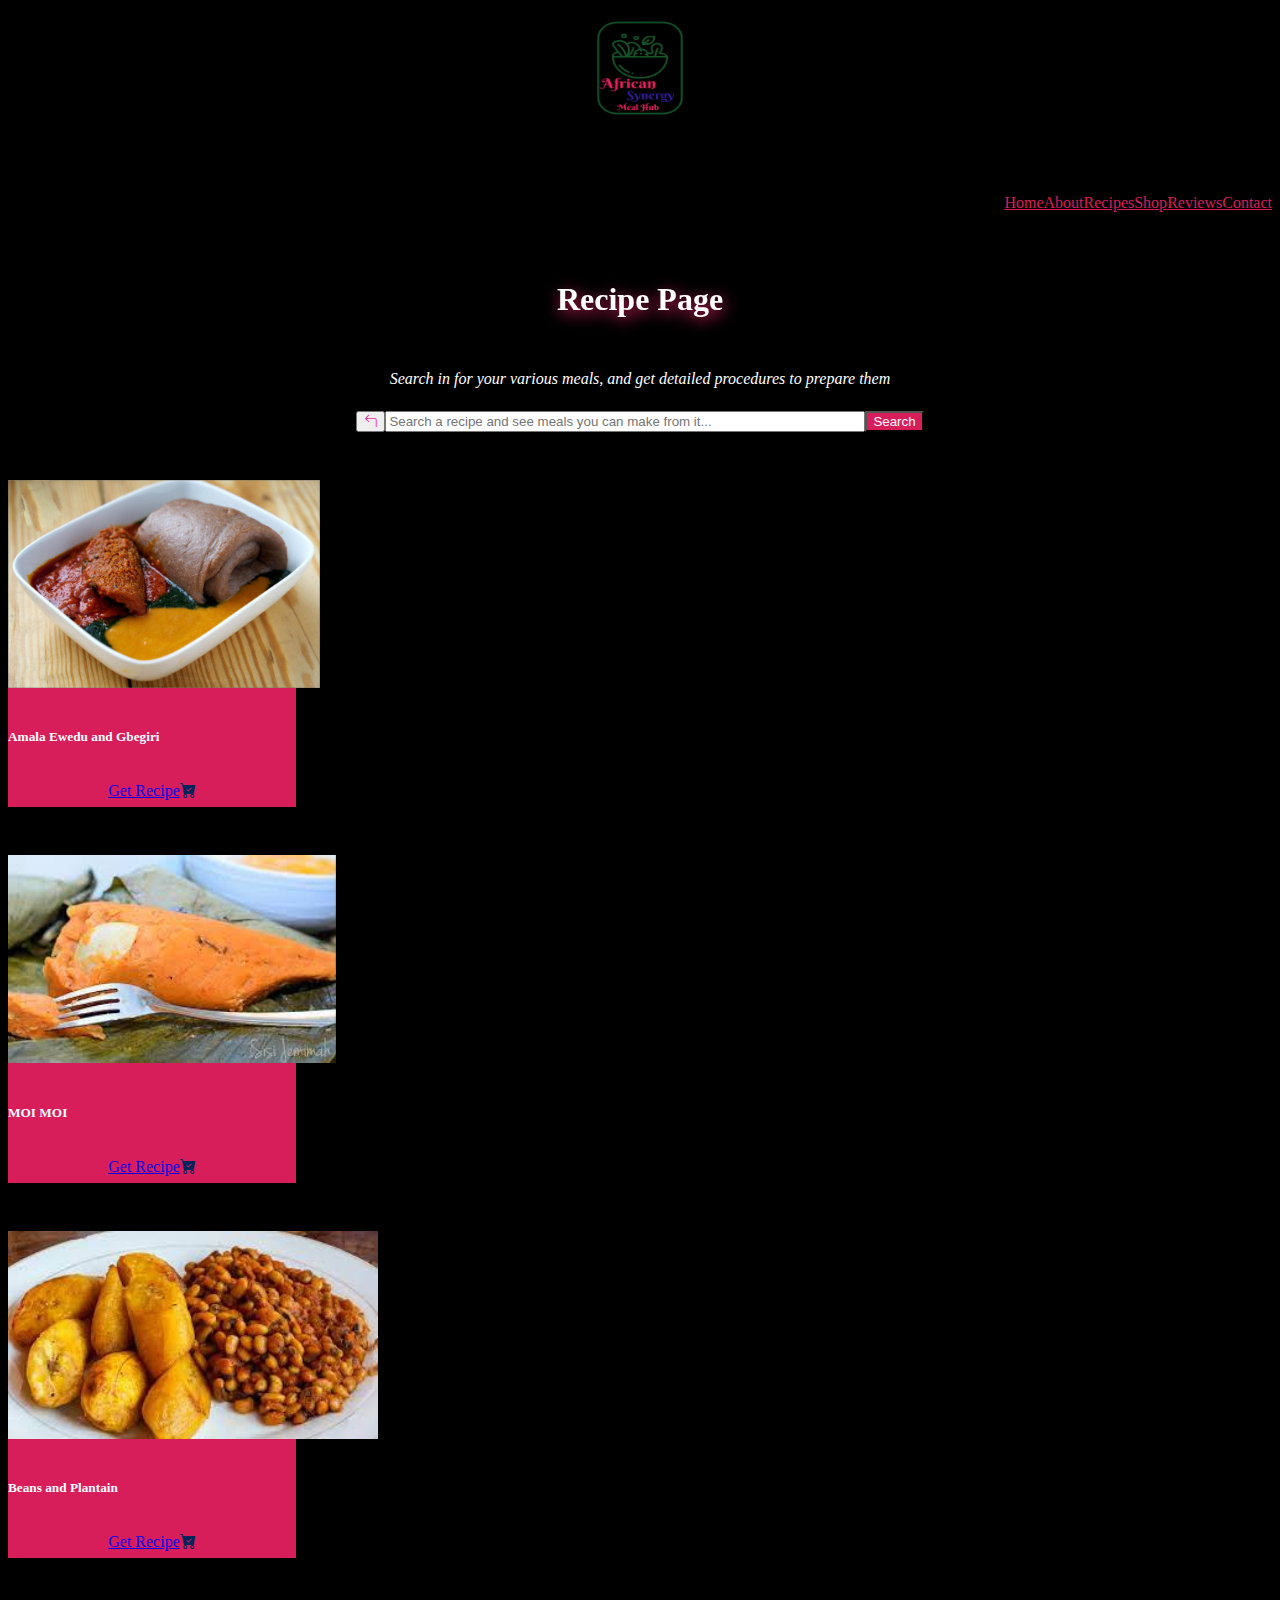
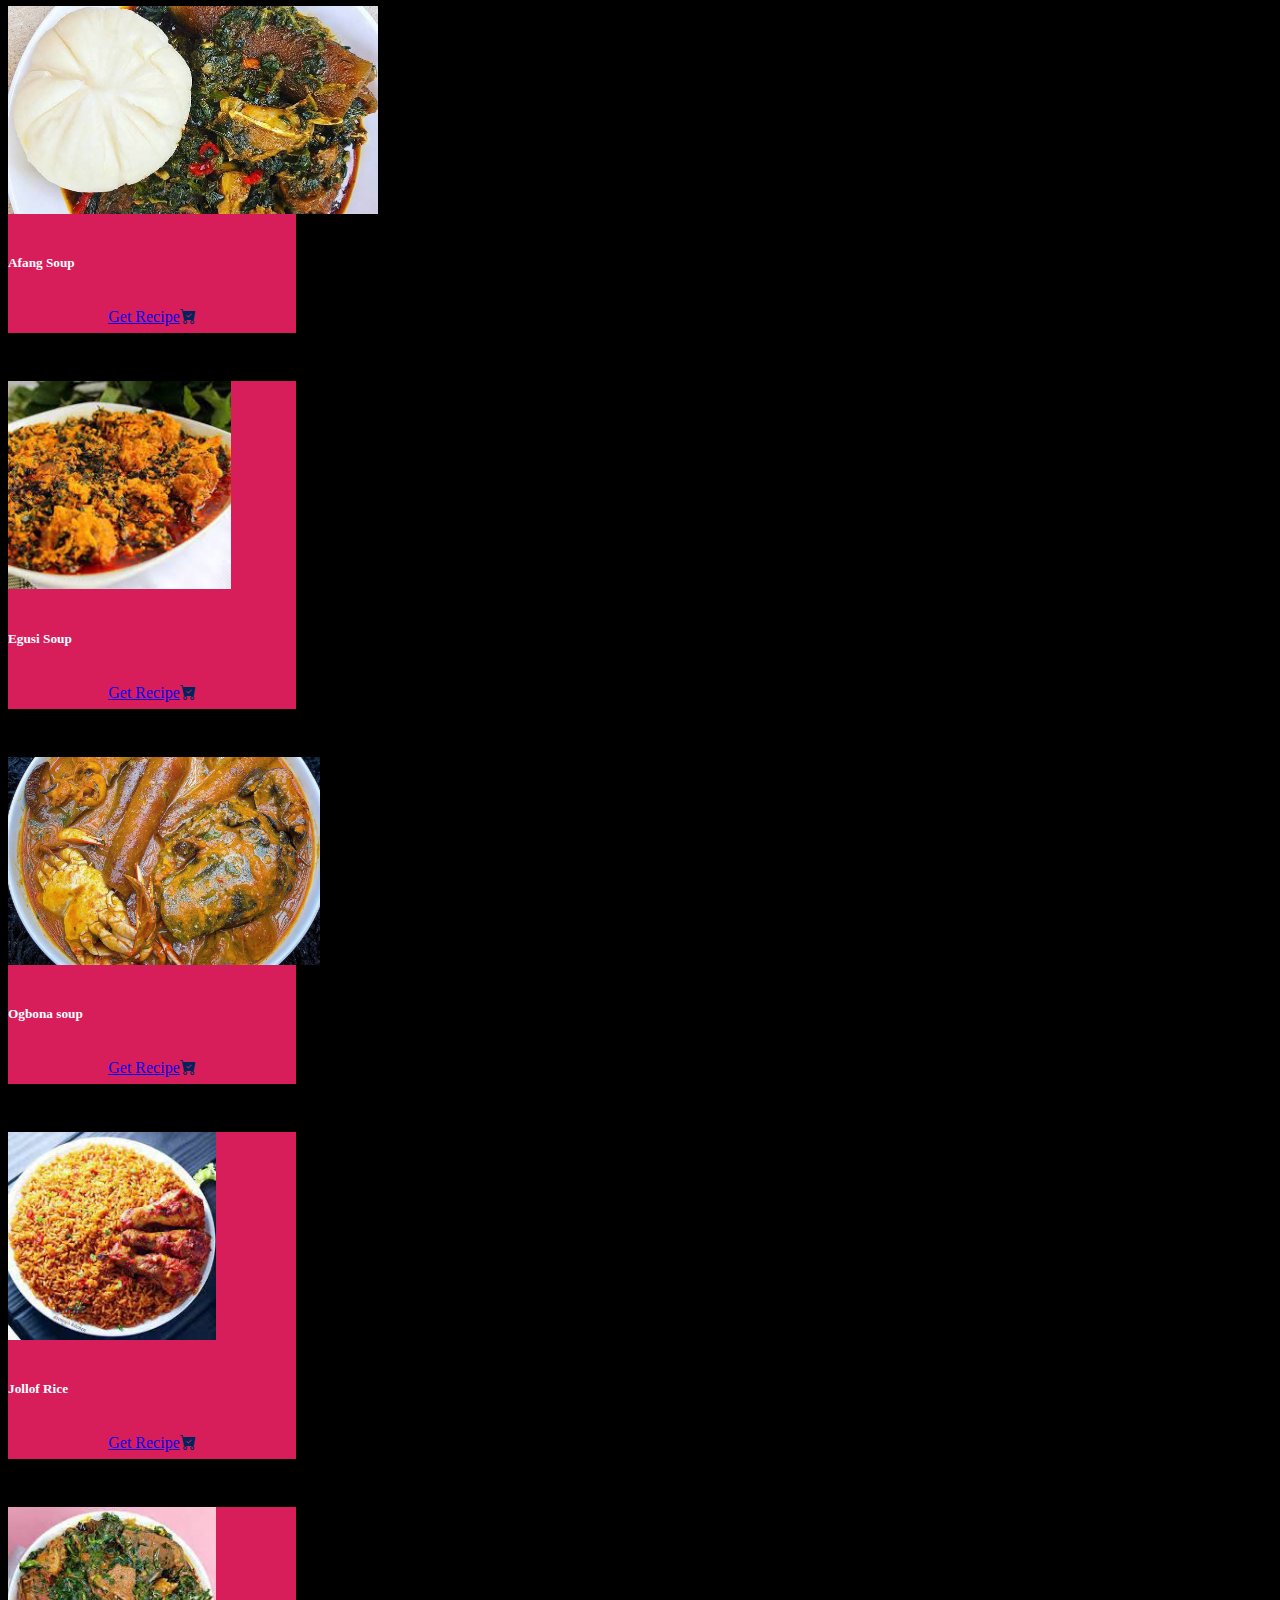
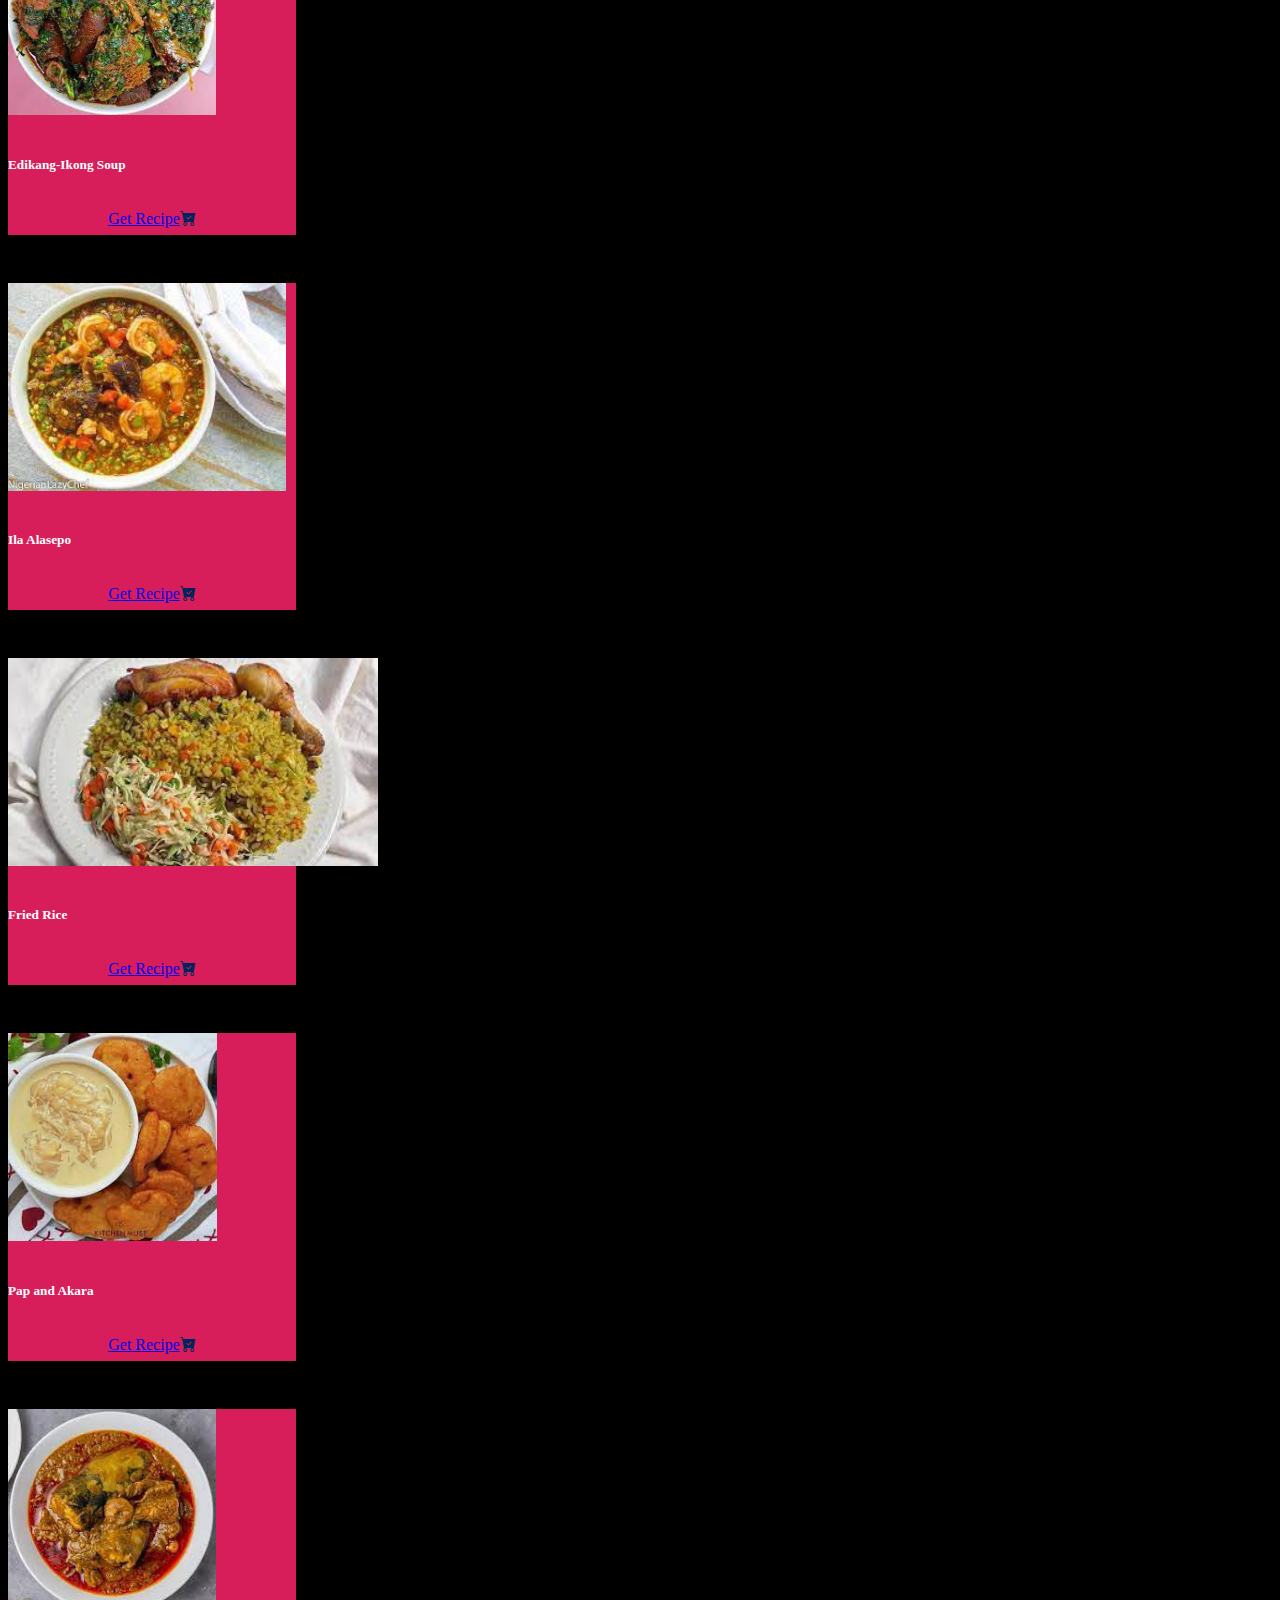
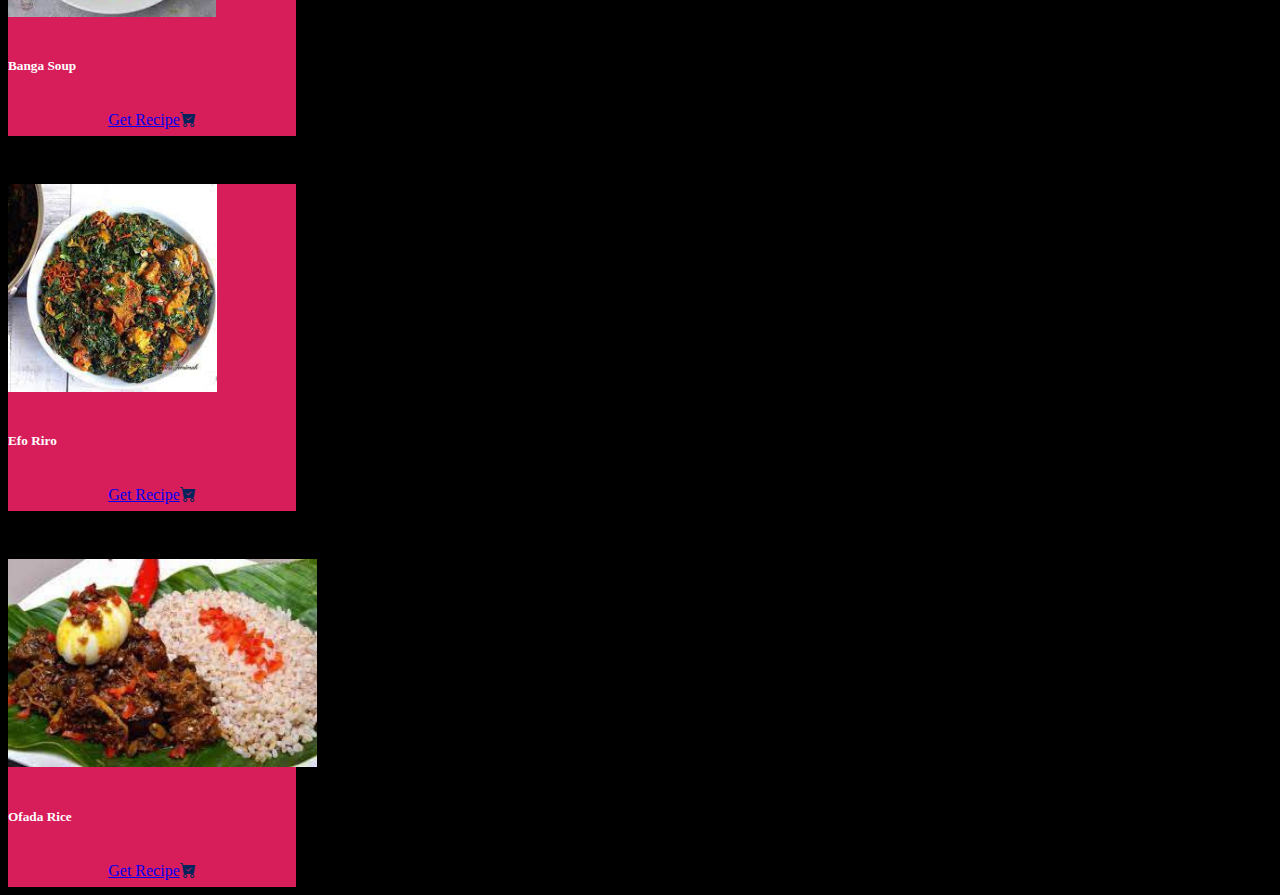
==== recipe.html @ 9c5f9ed6 "first commit" ====
<!DOCTYPE html>
<html lang="en">
<head>
    <meta charset="UTF-8">
    <meta http-equiv="X-UA-Compatible" content="IE=edge">
    <meta name="viewport" content="width=device-width, initial-scale=1.0">
    <title>Document</title>
    <link rel="stylesheet" href="https://cdn.jsdelivr.net/npm/bootstrap-icons@1.8.3/font/bootstrap-icons.css">
    <link href="https://cdn.jsdelivr.net/npm/bootstrap@5.0.2/dist/css/bootstrap.min.css" rel="stylesheet" integrity="sha384-EVSTQN3/azprG1Anm3QDgpJLIm9Nao0Yz1ztcQTwFspd3yD65VohhpuuCOmLASjC" crossorigin="anonymous">
    <link rel="stylesheet" href="./recipe.css">
    <script src="https://cdn.jsdelivr.net/npm/bootstrap@5.0.2/dist/js/bootstrap.bundle.min.js" integrity="sha384-MrcW6ZMFYlzcLA8Nl+NtUVF0sA7MsXsP1UyJoMp4YLEuNSfAP+JcXn/tWtIaxVXM" crossorigin="anonymous"></script>
<script defer src="./recipe.js"></script>
</head>
<body>
   <div class="container">
    <nav class="navbar navbar-expand-lg">
      <div class="container-fluid">
       
        <div class="navs" id="navbarNav">
            <a href="index.html">
                <img src="my logo.jpg" width="150" height="120" alt="Logo">
            </a>
        </div>
          
          <ul class="lists">
            
            
            <li class="nav-item items">
              <a class="nav-link " aria-current="page" href="index.html">Home</a>
            </li>
            <li class="nav-item ">
              <a class="nav-link" href="#about">About</a>
            </li>
            <li class="nav-item">
              <a class="nav-link" href="recipe.html">Recipes</a>
            </li>
            <li class="nav-item">
              <a class="nav-link" href="shop.html">Shop</a>
            </li>
            <li class="nav-item">
              <a class="nav-link" href="review.html">Reviews</a>
            </li>
            <li class="nav-item">
              <a class="nav-link" href="contact.html">Contact</a>
            </li>
            
          </ul>
        </div>
      </div>
    </nav>
    <h1>Recipe Page</h1>
    <p>Search in for your various meals, and get detailed procedures to prepare them</p>
    <form class="d-flex justify-content-center">
      <button class="btn" type="submit" id="btn1" style="color: rgb(238, 41, 156);"><i class="bi bi-arrow-90deg-left"></i></button>
        <input class="form-control me-2" id="textfield" type="search" placeholder="Search a recipe and see meals you can make from it..." aria-label="Search">
        <button class="btn" type="submit" id="btn">Search</button>
      </form>

      
      <div class="container container2">
        <div class="row row-cols-3" id="meal-list"></div>
      </div>
        <div class="container container2">
            <div class="row row-cols-3" id="meal-list1">
              <div class="col"><div class="card" style="width: 18rem;">
                <img src="assets/images/gbegiri.jpeg" class="card-img-top" alt="...">
                <div class="card-body">
                  <h5 class="card-title">Amala Ewedu and Gbegiri</h5>
                
                  <div class="d-flex justify-content-between">
                  <div class="p-2"> <a href="https://www.myactivekitchen.com/gbegiri-abula/" class="btn btn-primary ">Get Recipe</a></div>
                  <div class="p-2"><a href="shopping.html"><i class="bi bi-cart-check-fill" ></i></a></div>
                  </div>
                </div></div></div>
              <div class="col"><div class="card" style="width: 18rem;">
                <img src="assets/images/dish/moimoi.jpg" class="card-img-top" alt="...">
                <div class="card-body">
                  <h5 class="card-title">MOI MOI</h5>
                 
                  <div class="d-flex justify-content-between">
                  <div class="p-2"> <a href="https://www.myactivekitchen.com/moi-moi-moin-moin/" class="btn btn-primary ">Get Recipe</a></div>
                  <div class="p-2"><a href="shopping.html"><i class="bi bi-cart-check-fill" ></i></a></div>
                  </div>
                </div></div></div>
              <div class="col"><div class="card" style="width: 18rem;">
                <img src="assets/images/beans and plantain.jpg" class="card-img-top" alt="...">
                <div class="card-body">
                  <h5 class="card-title">Beans and Plantain</h5>
                  <div class="d-flex justify-content-between">
                  <div class="p-2"> <a href="https://cookpad.com/ng/recipes/6943190-beans-and-fried-plantain" class="btn btn-primary ">Get Recipe</a></div>
                  <div class="p-2"><a href="shopping.html"><i class="bi bi-cart-check-fill" ></i></a></div>
                  </div>
                </div></div></div>
              <div class="col"><div class="card" style="width: 18rem;">
                <img src="assets/images/dish/afang soup.jpg" class="card-img-top" alt="...">
                <div class="card-body">
                  <h5 class="card-title">Afang Soup</h5>
                 
                  <div class="d-flex justify-content-between">
                  <div class="p-2"> <a href="https://www.wikihow.com/Make-Nigerian-Afang-Soup" class="btn btn-primary ">Get Recipe</a></div>
                  <div class="p-2"><a href="shopping.html"><i class="bi bi-cart-check-fill" ></i></a></div>
                  </div>
                </div>
            </div>
            </div>
            <div class="col"><div class="card" style="width: 18rem;">
              <img src="assets/images/egusisoup.jpg" class="card-img-top" alt="...">
              <div class="card-body">
                <h5 class="card-title">Egusi Soup</h5>
               
                <div class="d-flex justify-content-between">
                  <div class="p-2"> <a href="https://www.myactivekitchen.com/egusi-soup-recipe/" class="btn btn-primary ">Get Recipe</a></div>
                  <div class="p-2"><a href="shopping.html"><i class="bi bi-cart-check-fill" ></i></a></div>
                  </div>
              </div>
          </div>
          </div>
          <div class="col"><div class="card" style="width: 18rem;">
            <img src="assets/images/ogbono soup png.png" class="card-img-top" alt="...">
            <div class="card-body">
              <h5 class="card-title">Ogbona soup</h5>
             
              <div class="d-flex justify-content-between">
                  <div class="p-2"> <a href="https://cheflolaskitchen.com/ogbono-soup/" class="btn btn-primary ">Get Recipe</a></div>
                  <div class="p-2"><a href="shopping.html"><i class="bi bi-cart-check-fill" ></i></a></div>
                  </div>
            </div>
        </div>
        </div>
        <div class="col"><div class="card" style="width: 18rem;">
          <img src="assets/images/jellofrice.jpg" class="card-img-top" alt="...">
          <div class="card-body">
            <h5 class="card-title">Jollof Rice</h5>
           
            <div class="d-flex justify-content-between">
                  <div class="p-2"> <a href="https://cheflolaskitchen.com/jollof-rice/" class="btn btn-primary ">Get Recipe</a></div>
                  <div class="p-2"><a href="shopping.html"><i class="bi bi-cart-check-fill" ></i></a></div>
                  </div>
          </div>
      </div>
      </div>
      <div class="col"><div class="card" style="width: 18rem;">
        <img src="assets/images/eda.jpg" class="card-img-top" alt="...">
        <div class="card-body">
          <h5 class="card-title">Edikang-Ikong Soup</h5>
         
          <div class="d-flex justify-content-between">
                  <div class="p-2"> <a href="https://afrifoodnetwork.com/recipes/soup-recipes/edikang-ikong/" class="btn btn-primary ">Get Recipe</a></div>
                  <div class="p-2"><a href="shopping.html"><i class="bi bi-cart-check-fill" ></i></a></div>
                  </div>
        </div>
    </div>
    </div>
    <div class="col"><div class="card" style="width: 18rem;">
      <img src="assets/images/ila.jpg" class="card-img-top" alt="...">
      <div class="card-body">
        <h5 class="card-title">Ila Alasepo</h5>
       
        <div class="d-flex justify-content-between">
                  <div class="p-2"> <a href="https://nigerianfoodies.com/ila-alasepo-okro-soup/" class="btn btn-primary ">Get Recipe</a></div>
                  <div class="p-2"><a href="shopping.html"><i class="bi bi-cart-check-fill" ></i></a></div>
                  </div>
      </div>
  </div>
  </div>
  <div class="col"><div class="card" style="width: 18rem;">
    <img src="assets/images/friedrice.jpg" class="card-img-top" alt="...">
    <div class="card-body">
      <h5 class="card-title">Fried Rice</h5>
     
      <div class="d-flex justify-content-between">
                  <div class="p-2"> <a href="https://cheflolaskitchen.com/nigerian-fried-rice-recipe/" class="btn btn-primary ">Get Recipe</a></div>
                  <div class="p-2"><a href="shopping.html"><i class="bi bi-cart-check-fill" ></i></a></div>
                  </div>
    </div>
</div>
</div>
<div class="col"><div class="card" style="width: 18rem;">
  <img src="assets/images/pap.jpg" class="card-img-top" alt="...">
  <div class="card-body">
    <h5 class="card-title">Pap and Akara</h5>
   
    <div class="d-flex justify-content-between">
                  <div class="p-2"> <a href="https://cheflolaskitchen.com/akara-acaraje/" class="btn btn-primary ">Get Recipe</a></div>
                  <div class="p-2"><a href="shopping.html"><i class="bi bi-cart-check-fill" ></i></a></div>
                  </div>
  </div>
</div>
</div>
<div class="col"><div class="card" style="width: 18rem;">
  <img src="assets/images/banga.jpg" class="card-img-top" alt="...">
  <div class="card-body">
    <h5 class="card-title">Banga Soup</h5>
   
    <div class="d-flex justify-content-between">
                  <div class="p-2"> <a href="https://cheflolaskitchen.com/banga-soup/" class="btn btn-primary ">Get Recipe</a></div>
                  <div class="p-2"><a href="shopping.html"><i class="bi bi-cart-check-fill" ></i></a></div>
                  </div>
  </div>
</div>
</div>

<div class="col"><div class="card" style="width: 18rem;">
  <img src="assets/images/efp.jpg" class="card-img-top" alt="...">
  <div class="card-body">
    <h5 class="card-title">Efo Riro</h5>
   
    <div class="d-flex justify-content-between">
                  <div class="p-2"> <a href="https://allnigerianfoods.com/efo-riro-soup" class="btn btn-primary ">Get Recipe</a></div>
                  <div class="p-2"><a href="shopping.html"><i class="bi bi-cart-check-fill" ></i></a></div>
                  </div>
  </div>
</div>
</div>
<div class="col"><div class="card" style="width: 18rem;">
  <img src="assets/images/ofada.jpg" class="card-img-top" alt="...">
  <div class="card-body">
    <h5 class="card-title">Ofada Rice</h5>
   
    <div class="d-flex justify-content-between">
                  <div class="p-2"> <a href="https://www.myactivekitchen.com/ofada-stew-recipe/" class="btn btn-primary ">Get Recipe</a></div>
                  <div class="p-2"><a href="shopping.html"><i class="bi bi-cart-check-fill" ></i></a></div>
                  </div>
  </div>
</div>
</div>
          </div>
      </div>
      <div id="container3" ></div>
   </div>

      

</body>
</html>
---- recipe.css ----
@import url("https://cdn.jsdelivr.net/npm/bootstrap-icons@1.8.3/font/bootstrap-icons.css");
body{
    background-color: black;
    line-height: 2rem;
    color: white;
}
li > a.nav-link{
    color: rgb(216, 29, 91);  
}
li > a.nav-link:hover{
    color: pink;
}
h2{
    color: rgb(216, 29, 91);
    padding-top: 2rem;   
}

.lists{
    padding-top: 2rem;
    display: flex;
    justify-content: end;
}
.navs{
    display: flex;
    justify-content: space-around;
}
li{
    list-style-type: none;
}
h1{
    margin-top: 4rem;
    color: white;
    text-align: center;
    filter: drop-shadow(2px 4px 8px rgb(216, 29, 91));
}
p{
    text-align: center;
    font-style: italic;
    font-size: 1rem;
    margin-top: 3rem;
}
#btn{
    background-color: rgb(216, 29, 91);
    color: white;
}
#btn:hover{
    background-color: pink;
}
.d-flex{
    display: flex;
    justify-content: center;
    align-items: center;
    margin-left: auto;
    margin-right: auto;
}
.form-control{
    width:30rem;
}
.unavailable{
    color: white;
    font-size: 1.5rem;
    text-align: center;
}
.col{
    padding-top: 3rem;
    color: white;
}
.card{
    background-color: rgb(216, 29, 91);

}
.bi-cart-check-fill{
    color: rgb(0, 37, 92);
   
}
.new{
    position: relative;
    bottom: 84rem;
    left: 6rem;
    padding: 2rem;
    width: 60rem;
    background-color: rgb(216, 29, 91);
}
.card-img-top{
    height: 13rem;
}
@media only screen and (max-width: 1000px) {
    li > a.nav-link{
        color: rgb(216, 29, 91);  
    }
    li > a.nav-link:hover{
        color: pink;
    }
    h2{
        color: rgb(216, 29, 91);   
        margin-left: -3.6rem;
    }
    
    .row{
        display: grid;
        grid-template-columns: repeat(2, 1fr);
    }
    .new{
        position: relative;
        bottom: 120rem;
        left: 6rem;
        padding: 2rem;
        width: 60rem;
        background-color: rgb(216, 29, 91);
    }
}

@media only screen and (max-width: 600px) {
    li > a.nav-link{
        color: rgb(216, 29, 91);  
    }
    li > a.nav-link:hover{
        color: pink;
    }
    h2{
        color: rgb(216, 29, 91);  
        margin-left: -1rem; 
    }
    
    .row{
        display: grid;
        grid-template-columns: 1fr;
    }
    .navs{
        display: block;
    }
    .lists{
        margin-left: -1rem;
        padding-left:0 ;
    }
 .new{
        position: relative;
        bottom: 200rem;
        left: 0;
        padding: 2rem;
        width: 60rem;
        background-color: rgb(216, 29, 91);
    }
}
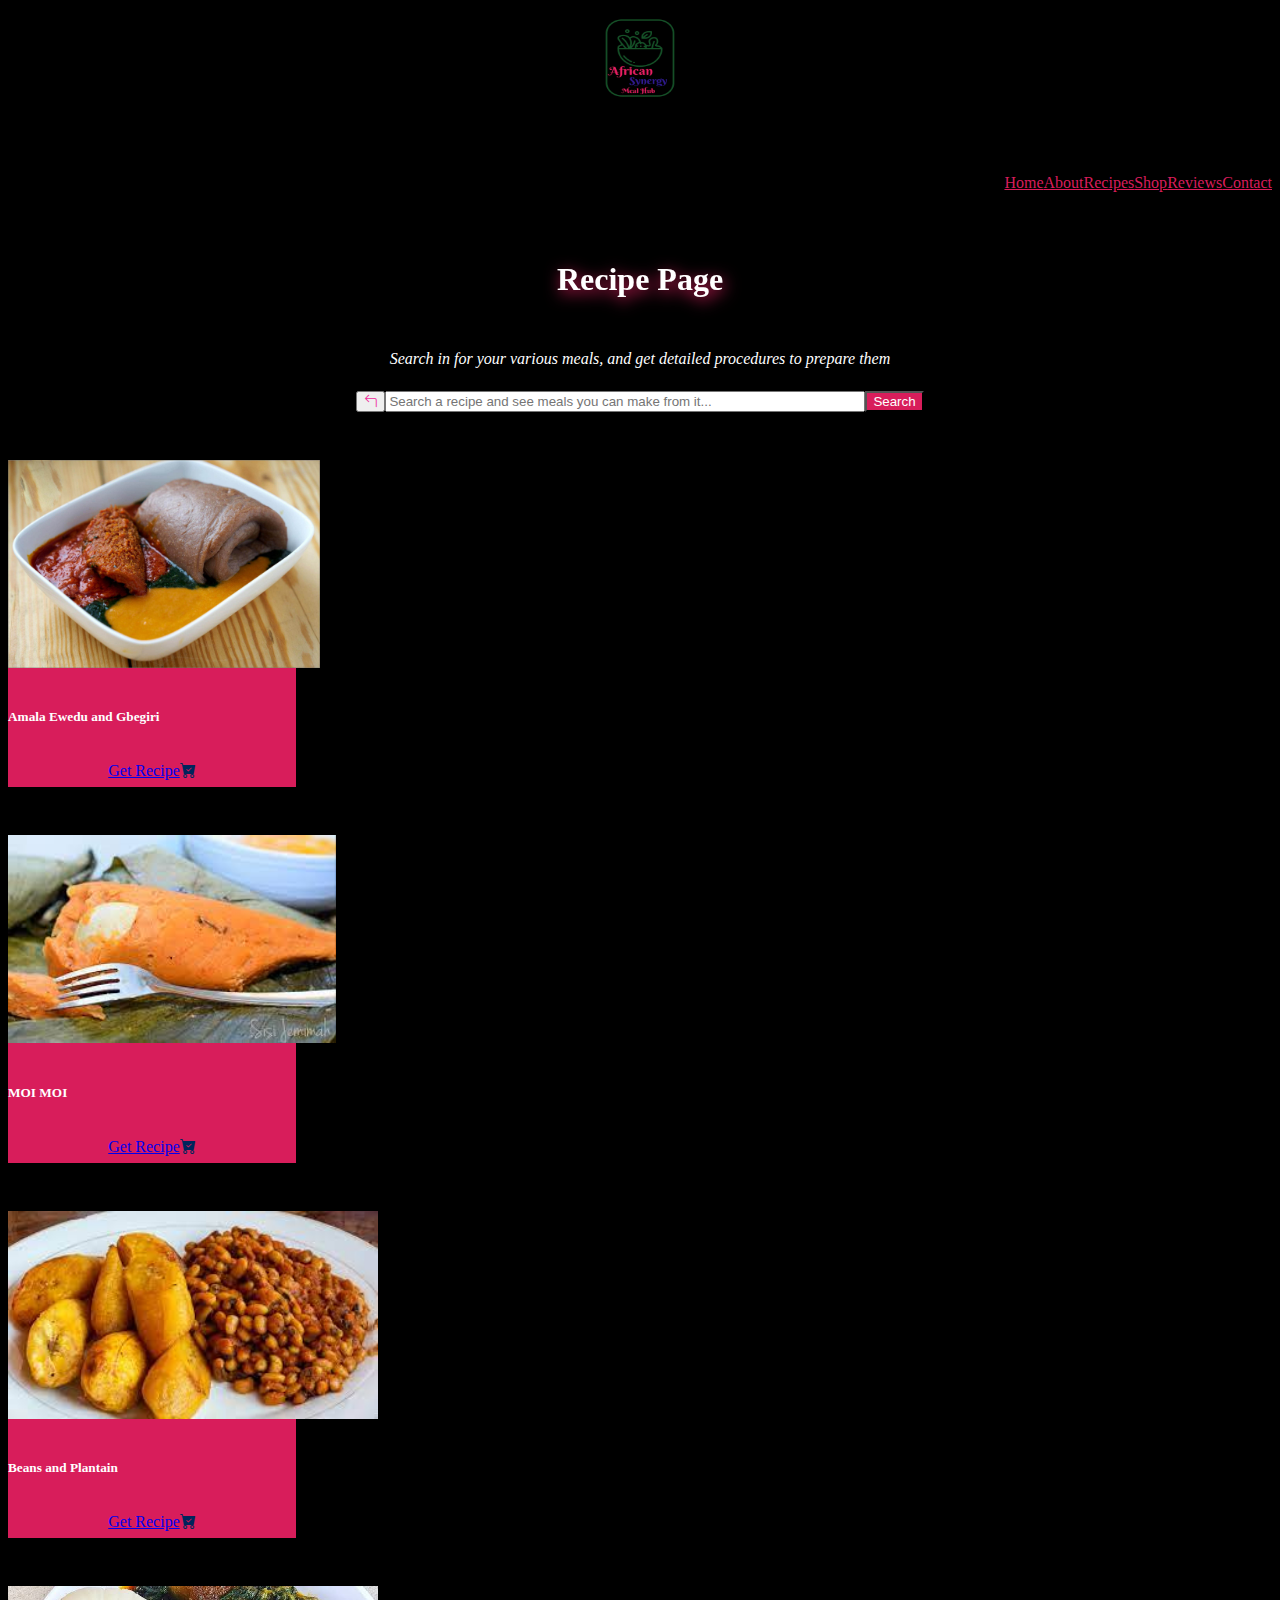
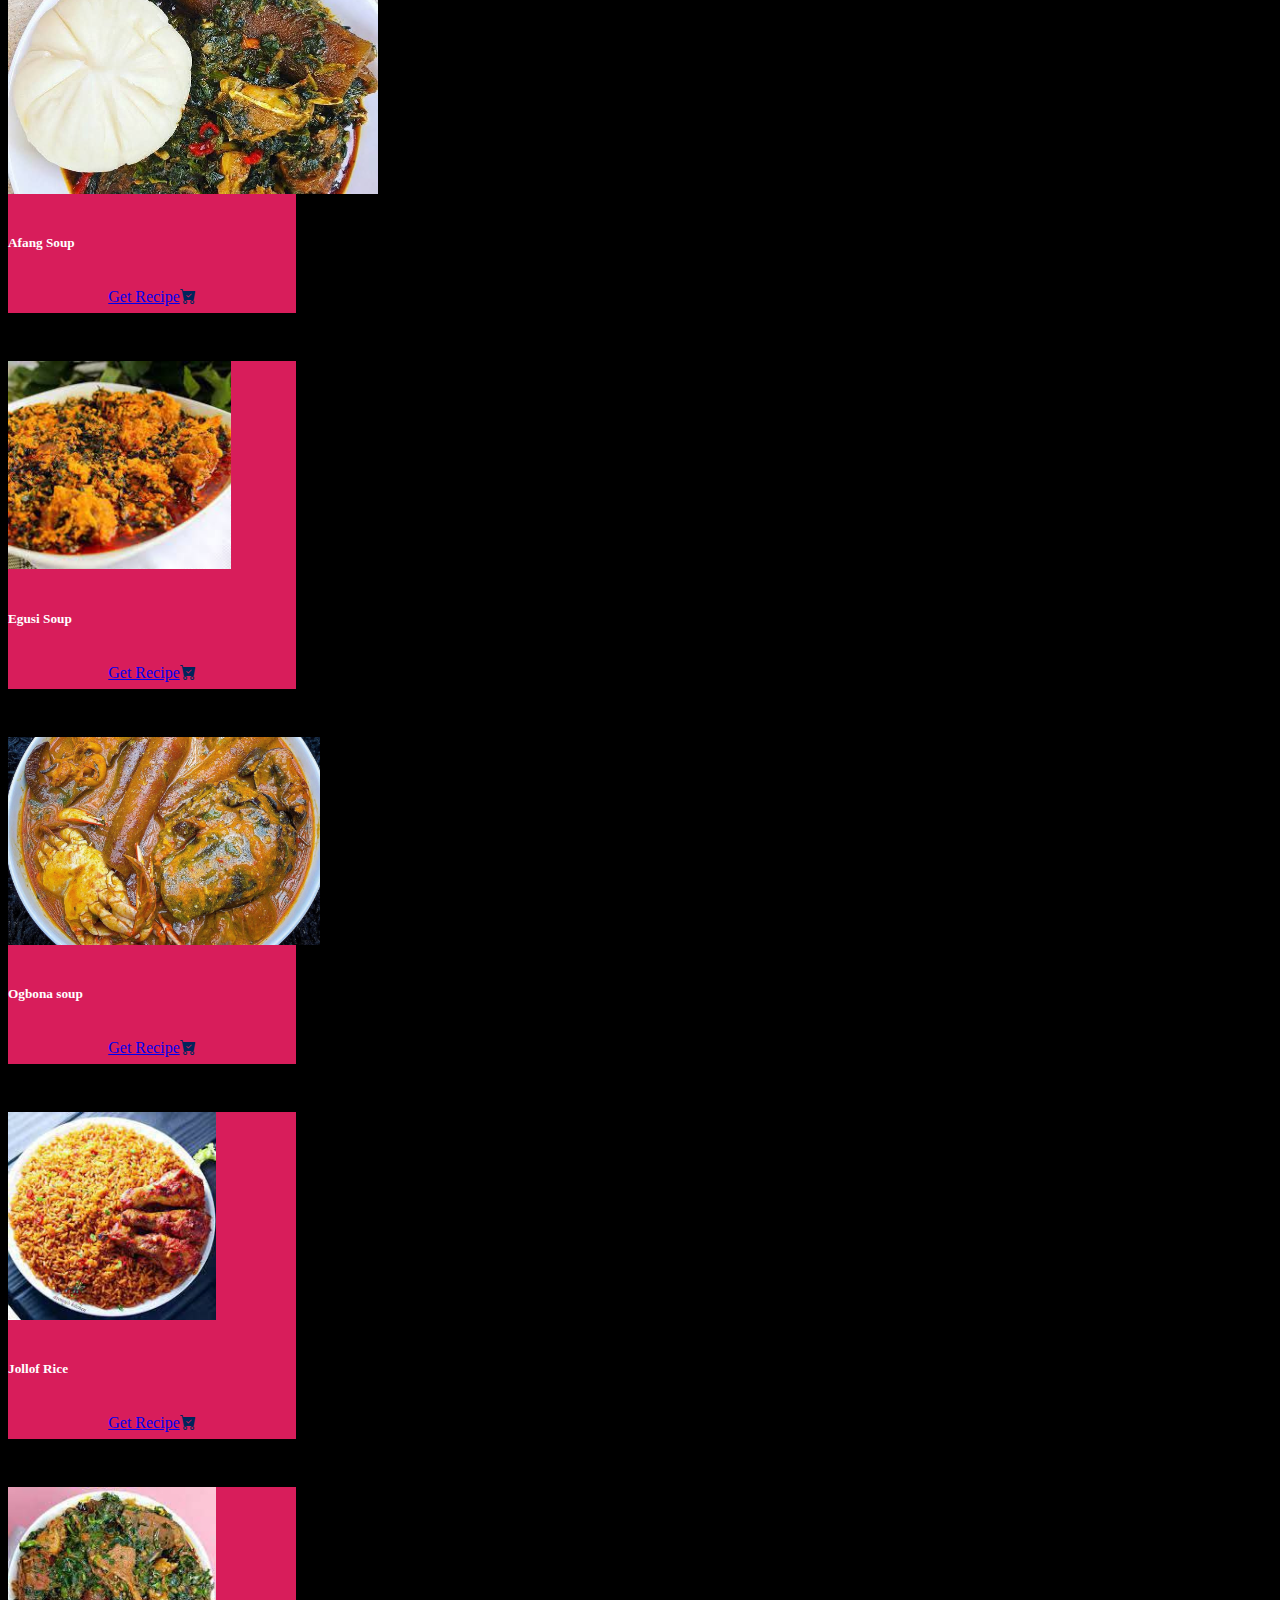
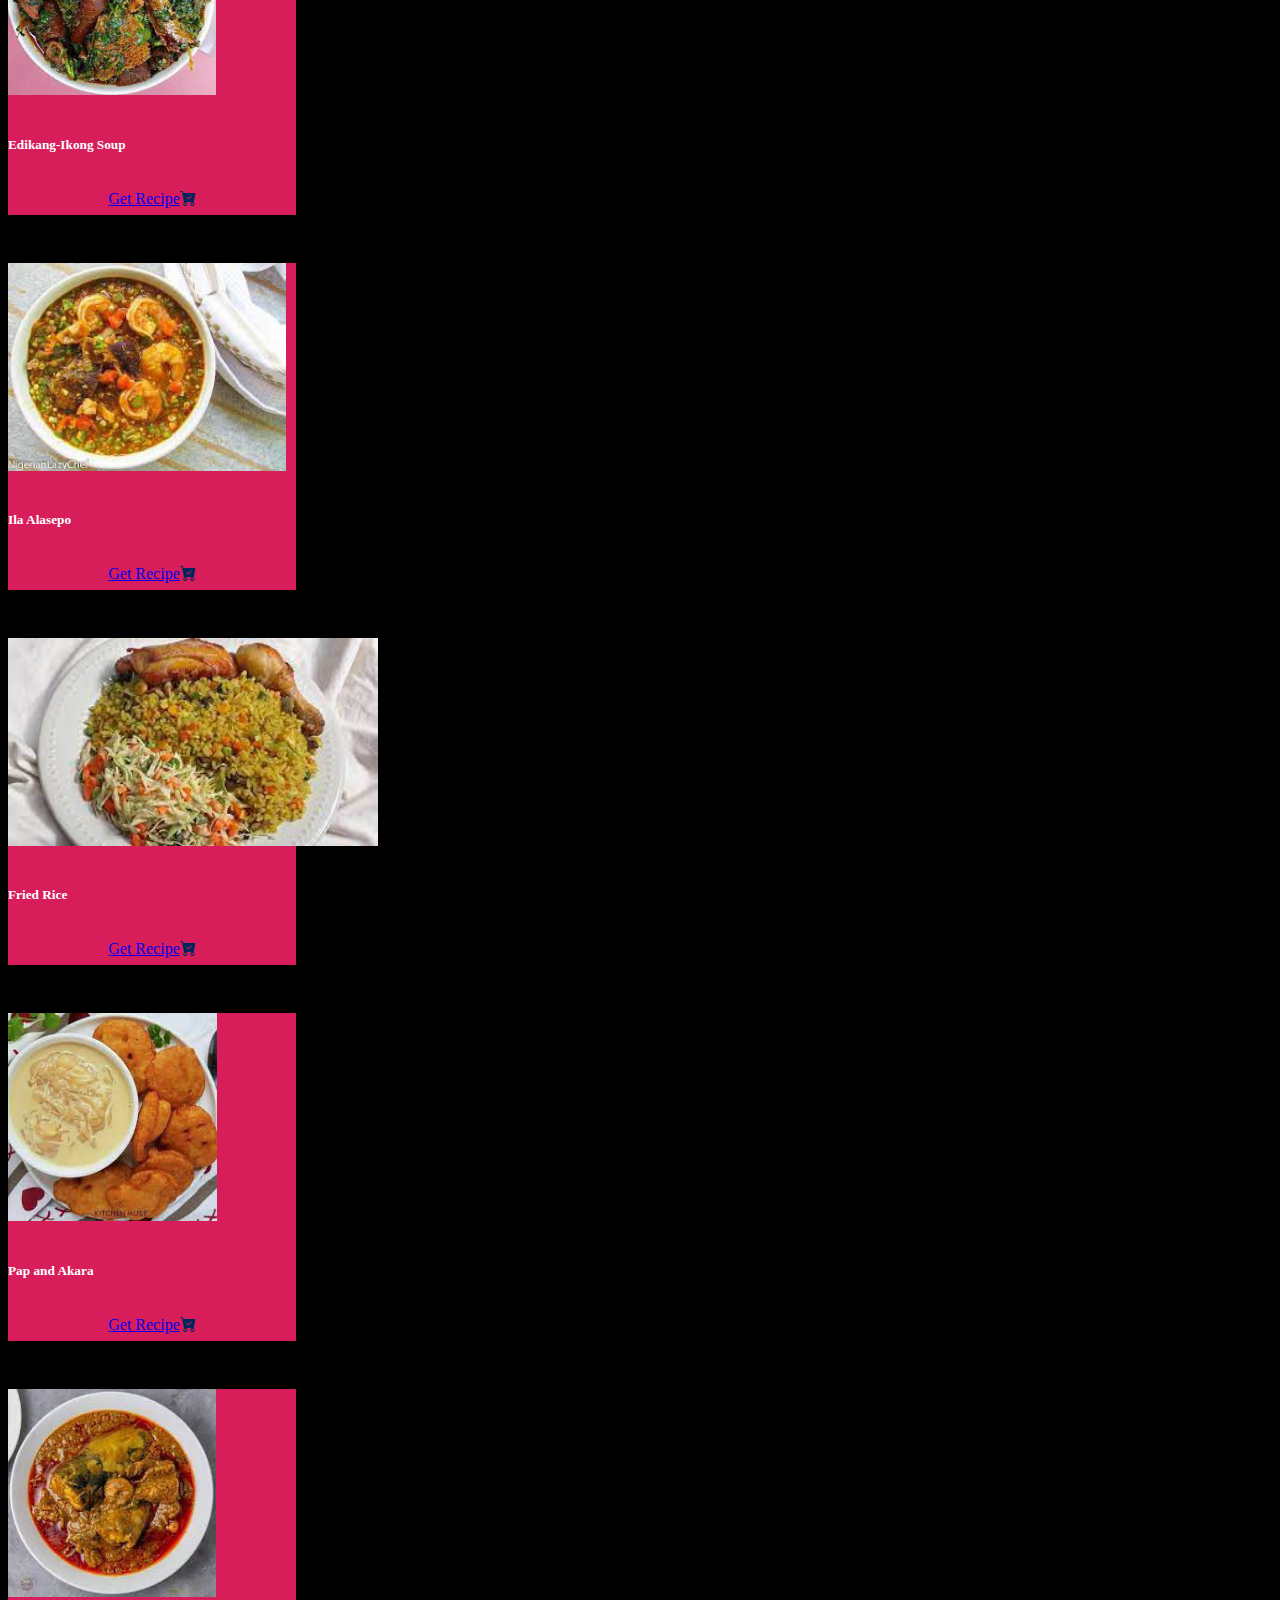
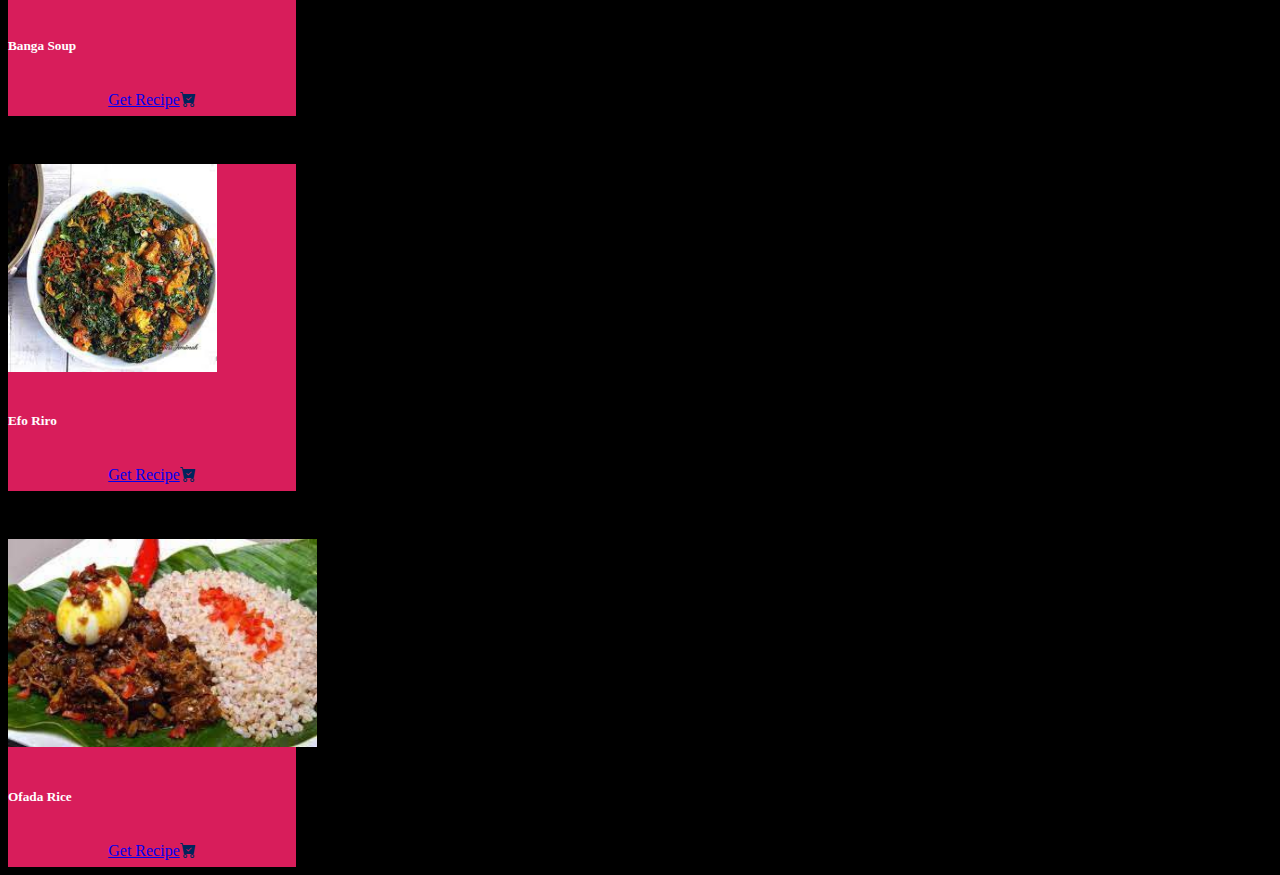
==== commit 37db8939: "second commit" ====
--- a/recipe.html
+++ b/recipe.html
@@ -1,235 +1,235 @@
-<!DOCTYPE html>
-<html lang="en">
-<head>
-    <meta charset="UTF-8">
-    <meta http-equiv="X-UA-Compatible" content="IE=edge">
-    <meta name="viewport" content="width=device-width, initial-scale=1.0">
-    <title>Document</title>
-    <link rel="stylesheet" href="https://cdn.jsdelivr.net/npm/bootstrap-icons@1.8.3/font/bootstrap-icons.css">
-    <link href="https://cdn.jsdelivr.net/npm/bootstrap@5.0.2/dist/css/bootstrap.min.css" rel="stylesheet" integrity="sha384-EVSTQN3/azprG1Anm3QDgpJLIm9Nao0Yz1ztcQTwFspd3yD65VohhpuuCOmLASjC" crossorigin="anonymous">
-    <link rel="stylesheet" href="./recipe.css">
-    <script src="https://cdn.jsdelivr.net/npm/bootstrap@5.0.2/dist/js/bootstrap.bundle.min.js" integrity="sha384-MrcW6ZMFYlzcLA8Nl+NtUVF0sA7MsXsP1UyJoMp4YLEuNSfAP+JcXn/tWtIaxVXM" crossorigin="anonymous"></script>
-<script defer src="./recipe.js"></script>
-</head>
-<body>
-   <div class="container">
-    <nav class="navbar navbar-expand-lg">
-      <div class="container-fluid">
-       
-        <div class="navs" id="navbarNav">
-            <a href="index.html">
-                <img src="my logo.jpg" width="150" height="120" alt="Logo">
-            </a>
-        </div>
-          
-          <ul class="lists">
-            
-            
-            <li class="nav-item items">
-              <a class="nav-link " aria-current="page" href="index.html">Home</a>
-            </li>
-            <li class="nav-item ">
-              <a class="nav-link" href="#about">About</a>
-            </li>
-            <li class="nav-item">
-              <a class="nav-link" href="recipe.html">Recipes</a>
-            </li>
-            <li class="nav-item">
-              <a class="nav-link" href="shop.html">Shop</a>
-            </li>
-            <li class="nav-item">
-              <a class="nav-link" href="review.html">Reviews</a>
-            </li>
-            <li class="nav-item">
-              <a class="nav-link" href="contact.html">Contact</a>
-            </li>
-            
-          </ul>
-        </div>
-      </div>
-    </nav>
-    <h1>Recipe Page</h1>
-    <p>Search in for your various meals, and get detailed procedures to prepare them</p>
-    <form class="d-flex justify-content-center">
-      <button class="btn" type="submit" id="btn1" style="color: rgb(238, 41, 156);"><i class="bi bi-arrow-90deg-left"></i></button>
-        <input class="form-control me-2" id="textfield" type="search" placeholder="Search a recipe and see meals you can make from it..." aria-label="Search">
-        <button class="btn" type="submit" id="btn">Search</button>
-      </form>
-
-      
-      <div class="container container2">
-        <div class="row row-cols-3" id="meal-list"></div>
-      </div>
-        <div class="container container2">
-            <div class="row row-cols-3" id="meal-list1">
-              <div class="col"><div class="card" style="width: 18rem;">
-                <img src="assets/images/gbegiri.jpeg" class="card-img-top" alt="...">
-                <div class="card-body">
-                  <h5 class="card-title">Amala Ewedu and Gbegiri</h5>
-                
-                  <div class="d-flex justify-content-between">
-                  <div class="p-2"> <a href="https://www.myactivekitchen.com/gbegiri-abula/" class="btn btn-primary ">Get Recipe</a></div>
-                  <div class="p-2"><a href="shopping.html"><i class="bi bi-cart-check-fill" ></i></a></div>
-                  </div>
-                </div></div></div>
-              <div class="col"><div class="card" style="width: 18rem;">
-                <img src="assets/images/dish/moimoi.jpg" class="card-img-top" alt="...">
-                <div class="card-body">
-                  <h5 class="card-title">MOI MOI</h5>
-                 
-                  <div class="d-flex justify-content-between">
-                  <div class="p-2"> <a href="https://www.myactivekitchen.com/moi-moi-moin-moin/" class="btn btn-primary ">Get Recipe</a></div>
-                  <div class="p-2"><a href="shopping.html"><i class="bi bi-cart-check-fill" ></i></a></div>
-                  </div>
-                </div></div></div>
-              <div class="col"><div class="card" style="width: 18rem;">
-                <img src="assets/images/beans and plantain.jpg" class="card-img-top" alt="...">
-                <div class="card-body">
-                  <h5 class="card-title">Beans and Plantain</h5>
-                  <div class="d-flex justify-content-between">
-                  <div class="p-2"> <a href="https://cookpad.com/ng/recipes/6943190-beans-and-fried-plantain" class="btn btn-primary ">Get Recipe</a></div>
-                  <div class="p-2"><a href="shopping.html"><i class="bi bi-cart-check-fill" ></i></a></div>
-                  </div>
-                </div></div></div>
-              <div class="col"><div class="card" style="width: 18rem;">
-                <img src="assets/images/dish/afang soup.jpg" class="card-img-top" alt="...">
-                <div class="card-body">
-                  <h5 class="card-title">Afang Soup</h5>
-                 
-                  <div class="d-flex justify-content-between">
-                  <div class="p-2"> <a href="https://www.wikihow.com/Make-Nigerian-Afang-Soup" class="btn btn-primary ">Get Recipe</a></div>
-                  <div class="p-2"><a href="shopping.html"><i class="bi bi-cart-check-fill" ></i></a></div>
-                  </div>
-                </div>
-            </div>
-            </div>
-            <div class="col"><div class="card" style="width: 18rem;">
-              <img src="assets/images/egusisoup.jpg" class="card-img-top" alt="...">
-              <div class="card-body">
-                <h5 class="card-title">Egusi Soup</h5>
-               
-                <div class="d-flex justify-content-between">
-                  <div class="p-2"> <a href="https://www.myactivekitchen.com/egusi-soup-recipe/" class="btn btn-primary ">Get Recipe</a></div>
-                  <div class="p-2"><a href="shopping.html"><i class="bi bi-cart-check-fill" ></i></a></div>
-                  </div>
-              </div>
-          </div>
-          </div>
-          <div class="col"><div class="card" style="width: 18rem;">
-            <img src="assets/images/ogbono soup png.png" class="card-img-top" alt="...">
-            <div class="card-body">
-              <h5 class="card-title">Ogbona soup</h5>
-             
-              <div class="d-flex justify-content-between">
-                  <div class="p-2"> <a href="https://cheflolaskitchen.com/ogbono-soup/" class="btn btn-primary ">Get Recipe</a></div>
-                  <div class="p-2"><a href="shopping.html"><i class="bi bi-cart-check-fill" ></i></a></div>
-                  </div>
-            </div>
-        </div>
-        </div>
-        <div class="col"><div class="card" style="width: 18rem;">
-          <img src="assets/images/jellofrice.jpg" class="card-img-top" alt="...">
-          <div class="card-body">
-            <h5 class="card-title">Jollof Rice</h5>
-           
-            <div class="d-flex justify-content-between">
-                  <div class="p-2"> <a href="https://cheflolaskitchen.com/jollof-rice/" class="btn btn-primary ">Get Recipe</a></div>
-                  <div class="p-2"><a href="shopping.html"><i class="bi bi-cart-check-fill" ></i></a></div>
-                  </div>
-          </div>
-      </div>
-      </div>
-      <div class="col"><div class="card" style="width: 18rem;">
-        <img src="assets/images/eda.jpg" class="card-img-top" alt="...">
-        <div class="card-body">
-          <h5 class="card-title">Edikang-Ikong Soup</h5>
-         
-          <div class="d-flex justify-content-between">
-                  <div class="p-2"> <a href="https://afrifoodnetwork.com/recipes/soup-recipes/edikang-ikong/" class="btn btn-primary ">Get Recipe</a></div>
-                  <div class="p-2"><a href="shopping.html"><i class="bi bi-cart-check-fill" ></i></a></div>
-                  </div>
-        </div>
-    </div>
-    </div>
-    <div class="col"><div class="card" style="width: 18rem;">
-      <img src="assets/images/ila.jpg" class="card-img-top" alt="...">
-      <div class="card-body">
-        <h5 class="card-title">Ila Alasepo</h5>
-       
-        <div class="d-flex justify-content-between">
-                  <div class="p-2"> <a href="https://nigerianfoodies.com/ila-alasepo-okro-soup/" class="btn btn-primary ">Get Recipe</a></div>
-                  <div class="p-2"><a href="shopping.html"><i class="bi bi-cart-check-fill" ></i></a></div>
-                  </div>
-      </div>
-  </div>
-  </div>
-  <div class="col"><div class="card" style="width: 18rem;">
-    <img src="assets/images/friedrice.jpg" class="card-img-top" alt="...">
-    <div class="card-body">
-      <h5 class="card-title">Fried Rice</h5>
-     
-      <div class="d-flex justify-content-between">
-                  <div class="p-2"> <a href="https://cheflolaskitchen.com/nigerian-fried-rice-recipe/" class="btn btn-primary ">Get Recipe</a></div>
-                  <div class="p-2"><a href="shopping.html"><i class="bi bi-cart-check-fill" ></i></a></div>
-                  </div>
-    </div>
-</div>
-</div>
-<div class="col"><div class="card" style="width: 18rem;">
-  <img src="assets/images/pap.jpg" class="card-img-top" alt="...">
-  <div class="card-body">
-    <h5 class="card-title">Pap and Akara</h5>
-   
-    <div class="d-flex justify-content-between">
-                  <div class="p-2"> <a href="https://cheflolaskitchen.com/akara-acaraje/" class="btn btn-primary ">Get Recipe</a></div>
-                  <div class="p-2"><a href="shopping.html"><i class="bi bi-cart-check-fill" ></i></a></div>
-                  </div>
-  </div>
-</div>
-</div>
-<div class="col"><div class="card" style="width: 18rem;">
-  <img src="assets/images/banga.jpg" class="card-img-top" alt="...">
-  <div class="card-body">
-    <h5 class="card-title">Banga Soup</h5>
-   
-    <div class="d-flex justify-content-between">
-                  <div class="p-2"> <a href="https://cheflolaskitchen.com/banga-soup/" class="btn btn-primary ">Get Recipe</a></div>
-                  <div class="p-2"><a href="shopping.html"><i class="bi bi-cart-check-fill" ></i></a></div>
-                  </div>
-  </div>
-</div>
-</div>
-
-<div class="col"><div class="card" style="width: 18rem;">
-  <img src="assets/images/efp.jpg" class="card-img-top" alt="...">
-  <div class="card-body">
-    <h5 class="card-title">Efo Riro</h5>
-   
-    <div class="d-flex justify-content-between">
-                  <div class="p-2"> <a href="https://allnigerianfoods.com/efo-riro-soup" class="btn btn-primary ">Get Recipe</a></div>
-                  <div class="p-2"><a href="shopping.html"><i class="bi bi-cart-check-fill" ></i></a></div>
-                  </div>
-  </div>
-</div>
-</div>
-<div class="col"><div class="card" style="width: 18rem;">
-  <img src="assets/images/ofada.jpg" class="card-img-top" alt="...">
-  <div class="card-body">
-    <h5 class="card-title">Ofada Rice</h5>
-   
-    <div class="d-flex justify-content-between">
-                  <div class="p-2"> <a href="https://www.myactivekitchen.com/ofada-stew-recipe/" class="btn btn-primary ">Get Recipe</a></div>
-                  <div class="p-2"><a href="shopping.html"><i class="bi bi-cart-check-fill" ></i></a></div>
-                  </div>
-  </div>
-</div>
-</div>
-          </div>
-      </div>
-      <div id="container3" ></div>
-   </div>
-
-      
-
-</body>
+<!DOCTYPE html>
+<html lang="en">
+<head>
+    <meta charset="UTF-8">
+    <meta http-equiv="X-UA-Compatible" content="IE=edge">
+    <meta name="viewport" content="width=device-width, initial-scale=1.0">
+    <title>Document</title>
+    <link rel="stylesheet" href="https://cdn.jsdelivr.net/npm/bootstrap-icons@1.8.3/font/bootstrap-icons.css">
+    <link href="https://cdn.jsdelivr.net/npm/bootstrap@5.0.2/dist/css/bootstrap.min.css" rel="stylesheet" integrity="sha384-EVSTQN3/azprG1Anm3QDgpJLIm9Nao0Yz1ztcQTwFspd3yD65VohhpuuCOmLASjC" crossorigin="anonymous">
+    <link rel="stylesheet" href="./recipe.css">
+    <script src="https://cdn.jsdelivr.net/npm/bootstrap@5.0.2/dist/js/bootstrap.bundle.min.js" integrity="sha384-MrcW6ZMFYlzcLA8Nl+NtUVF0sA7MsXsP1UyJoMp4YLEuNSfAP+JcXn/tWtIaxVXM" crossorigin="anonymous"></script>
+<script defer src="./recipe.js"></script>
+</head>
+<body>
+   <div class="container">
+    <nav class="navbar navbar-expand-lg">
+      <div class="container-fluid">
+       
+        <div class="navs" id="navbarNav">
+            <a href="index.html">
+                <img src="my logo.jpg" width="120" height="100" alt="Logo">
+            </a>
+        </div>
+          
+          <ul class="lists">
+            
+            
+            <li class="nav-item items">
+              <a class="nav-link " aria-current="page" href="index.html">Home</a>
+            </li>
+            <li class="nav-item ">
+              <a class="nav-link" href="#about">About</a>
+            </li>
+            <li class="nav-item">
+              <a class="nav-link" href="recipe.html">Recipes</a>
+            </li>
+            <li class="nav-item">
+              <a class="nav-link" href="shop.html">Shop</a>
+            </li>
+            <li class="nav-item">
+              <a class="nav-link" href="review.html">Reviews</a>
+            </li>
+            <li class="nav-item">
+              <a class="nav-link" href="contact.html">Contact</a>
+            </li>
+            
+          </ul>
+        </div>
+      </div>
+    </nav>
+    <h1>Recipe Page</h1>
+    <p>Search in for your various meals, and get detailed procedures to prepare them</p>
+    <form class="d-flex justify-content-center">
+      <button class="btn" type="submit" id="btn1" style="color: rgb(238, 41, 156);"><i class="bi bi-arrow-90deg-left"></i></button>
+        <input class="form-control me-2" id="textfield" type="search" placeholder="Search a recipe and see meals you can make from it..." aria-label="Search">
+        <button class="btn" type="submit" id="btn">Search</button>
+      </form>
+
+      
+      <div class="container container2">
+        <div class="row row-cols-3" id="meal-list"></div>
+      </div>
+        <div class="container container2">
+            <div class="row row-cols-3" id="meal-list1">
+              <div class="col"><div class="card" style="width: 18rem;">
+                <img src="assets/images/gbegiri.jpeg" class="card-img-top" alt="...">
+                <div class="card-body">
+                  <h5 class="card-title">Amala Ewedu and Gbegiri</h5>
+                
+                  <div class="d-flex justify-content-between">
+                  <div class="p-2"> <a href="https://www.myactivekitchen.com/gbegiri-abula/" class="btn btn-primary ">Get Recipe</a></div>
+                  <div class="p-2"><a href="shopping.html"><i class="bi bi-cart-check-fill" ></i></a></div>
+                  </div>
+                </div></div></div>
+              <div class="col"><div class="card" style="width: 18rem;">
+                <img src="assets/images/dish/moimoi.jpg" class="card-img-top" alt="...">
+                <div class="card-body">
+                  <h5 class="card-title">MOI MOI</h5>
+                 
+                  <div class="d-flex justify-content-between">
+                  <div class="p-2"> <a href="https://www.myactivekitchen.com/moi-moi-moin-moin/" class="btn btn-primary ">Get Recipe</a></div>
+                  <div class="p-2"><a href="shopping.html"><i class="bi bi-cart-check-fill" ></i></a></div>
+                  </div>
+                </div></div></div>
+              <div class="col"><div class="card" style="width: 18rem;">
+                <img src="assets/images/beans and plantain.jpg" class="card-img-top" alt="...">
+                <div class="card-body">
+                  <h5 class="card-title">Beans and Plantain</h5>
+                  <div class="d-flex justify-content-between">
+                  <div class="p-2"> <a href="https://cookpad.com/ng/recipes/6943190-beans-and-fried-plantain" class="btn btn-primary ">Get Recipe</a></div>
+                  <div class="p-2"><a href="shopping.html"><i class="bi bi-cart-check-fill" ></i></a></div>
+                  </div>
+                </div></div></div>
+              <div class="col"><div class="card" style="width: 18rem;">
+                <img src="assets/images/dish/afang soup.jpg" class="card-img-top" alt="...">
+                <div class="card-body">
+                  <h5 class="card-title">Afang Soup</h5>
+                 
+                  <div class="d-flex justify-content-between">
+                  <div class="p-2"> <a href="https://www.wikihow.com/Make-Nigerian-Afang-Soup" class="btn btn-primary ">Get Recipe</a></div>
+                  <div class="p-2"><a href="shopping.html"><i class="bi bi-cart-check-fill" ></i></a></div>
+                  </div>
+                </div>
+            </div>
+            </div>
+            <div class="col"><div class="card" style="width: 18rem;">
+              <img src="assets/images/egusisoup.jpg" class="card-img-top" alt="...">
+              <div class="card-body">
+                <h5 class="card-title">Egusi Soup</h5>
+               
+                <div class="d-flex justify-content-between">
+                  <div class="p-2"> <a href="https://www.myactivekitchen.com/egusi-soup-recipe/" class="btn btn-primary ">Get Recipe</a></div>
+                  <div class="p-2"><a href="shopping.html"><i class="bi bi-cart-check-fill" ></i></a></div>
+                  </div>
+              </div>
+          </div>
+          </div>
+          <div class="col"><div class="card" style="width: 18rem;">
+            <img src="assets/images/ogbono soup png.png" class="card-img-top" alt="...">
+            <div class="card-body">
+              <h5 class="card-title">Ogbona soup</h5>
+             
+              <div class="d-flex justify-content-between">
+                  <div class="p-2"> <a href="https://cheflolaskitchen.com/ogbono-soup/" class="btn btn-primary ">Get Recipe</a></div>
+                  <div class="p-2"><a href="shopping.html"><i class="bi bi-cart-check-fill" ></i></a></div>
+                  </div>
+            </div>
+        </div>
+        </div>
+        <div class="col"><div class="card" style="width: 18rem;">
+          <img src="assets/images/jellofrice.jpg" class="card-img-top" alt="...">
+          <div class="card-body">
+            <h5 class="card-title">Jollof Rice</h5>
+           
+            <div class="d-flex justify-content-between">
+                  <div class="p-2"> <a href="https://cheflolaskitchen.com/jollof-rice/" class="btn btn-primary ">Get Recipe</a></div>
+                  <div class="p-2"><a href="shopping.html"><i class="bi bi-cart-check-fill" ></i></a></div>
+                  </div>
+          </div>
+      </div>
+      </div>
+      <div class="col"><div class="card" style="width: 18rem;">
+        <img src="assets/images/eda.jpg" class="card-img-top" alt="...">
+        <div class="card-body">
+          <h5 class="card-title">Edikang-Ikong Soup</h5>
+         
+          <div class="d-flex justify-content-between">
+                  <div class="p-2"> <a href="https://afrifoodnetwork.com/recipes/soup-recipes/edikang-ikong/" class="btn btn-primary ">Get Recipe</a></div>
+                  <div class="p-2"><a href="shopping.html"><i class="bi bi-cart-check-fill" ></i></a></div>
+                  </div>
+        </div>
+    </div>
+    </div>
+    <div class="col"><div class="card" style="width: 18rem;">
+      <img src="assets/images/ila.jpg" class="card-img-top" alt="...">
+      <div class="card-body">
+        <h5 class="card-title">Ila Alasepo</h5>
+       
+        <div class="d-flex justify-content-between">
+                  <div class="p-2"> <a href="https://nigerianfoodies.com/ila-alasepo-okro-soup/" class="btn btn-primary ">Get Recipe</a></div>
+                  <div class="p-2"><a href="shopping.html"><i class="bi bi-cart-check-fill" ></i></a></div>
+                  </div>
+      </div>
+  </div>
+  </div>
+  <div class="col"><div class="card" style="width: 18rem;">
+    <img src="assets/images/friedrice.jpg" class="card-img-top" alt="...">
+    <div class="card-body">
+      <h5 class="card-title">Fried Rice</h5>
+     
+      <div class="d-flex justify-content-between">
+                  <div class="p-2"> <a href="https://cheflolaskitchen.com/nigerian-fried-rice-recipe/" class="btn btn-primary ">Get Recipe</a></div>
+                  <div class="p-2"><a href="shopping.html"><i class="bi bi-cart-check-fill" ></i></a></div>
+                  </div>
+    </div>
+</div>
+</div>
+<div class="col"><div class="card" style="width: 18rem;">
+  <img src="assets/images/pap.jpg" class="card-img-top" alt="...">
+  <div class="card-body">
+    <h5 class="card-title">Pap and Akara</h5>
+   
+    <div class="d-flex justify-content-between">
+                  <div class="p-2"> <a href="https://cheflolaskitchen.com/akara-acaraje/" class="btn btn-primary ">Get Recipe</a></div>
+                  <div class="p-2"><a href="shopping.html"><i class="bi bi-cart-check-fill" ></i></a></div>
+                  </div>
+  </div>
+</div>
+</div>
+<div class="col"><div class="card" style="width: 18rem;">
+  <img src="assets/images/banga.jpg" class="card-img-top" alt="...">
+  <div class="card-body">
+    <h5 class="card-title">Banga Soup</h5>
+   
+    <div class="d-flex justify-content-between">
+                  <div class="p-2"> <a href="https://cheflolaskitchen.com/banga-soup/" class="btn btn-primary ">Get Recipe</a></div>
+                  <div class="p-2"><a href="shopping.html"><i class="bi bi-cart-check-fill" ></i></a></div>
+                  </div>
+  </div>
+</div>
+</div>
+
+<div class="col"><div class="card" style="width: 18rem;">
+  <img src="assets/images/efp.jpg" class="card-img-top" alt="...">
+  <div class="card-body">
+    <h5 class="card-title">Efo Riro</h5>
+   
+    <div class="d-flex justify-content-between">
+                  <div class="p-2"> <a href="https://allnigerianfoods.com/efo-riro-soup" class="btn btn-primary ">Get Recipe</a></div>
+                  <div class="p-2"><a href="shopping.html"><i class="bi bi-cart-check-fill" ></i></a></div>
+                  </div>
+  </div>
+</div>
+</div>
+<div class="col"><div class="card" style="width: 18rem;">
+  <img src="assets/images/ofada.jpg" class="card-img-top" alt="...">
+  <div class="card-body">
+    <h5 class="card-title">Ofada Rice</h5>
+   
+    <div class="d-flex justify-content-between">
+                  <div class="p-2"> <a href="https://www.myactivekitchen.com/ofada-stew-recipe/" class="btn btn-primary ">Get Recipe</a></div>
+                  <div class="p-2"><a href="shopping.html"><i class="bi bi-cart-check-fill" ></i></a></div>
+                  </div>
+  </div>
+</div>
+</div>
+          </div>
+      </div>
+      <div id="container3" ></div>
+   </div>
+
+      
+
+</body>
 </html>--- a/recipe.css
+++ b/recipe.css
@@ -1,149 +1,149 @@
-@import url("https://cdn.jsdelivr.net/npm/bootstrap-icons@1.8.3/font/bootstrap-icons.css");
-body{
-    background-color: black;
-    line-height: 2rem;
-    color: white;
-}
-li > a.nav-link{
-    color: rgb(216, 29, 91);  
-}
-li > a.nav-link:hover{
-    color: pink;
-}
-h2{
-    color: rgb(216, 29, 91);
-    padding-top: 2rem;   
-}
-
-.lists{
-    padding-top: 2rem;
-    display: flex;
-    justify-content: end;
-}
-.navs{
-    display: flex;
-    justify-content: space-around;
-}
-li{
-    list-style-type: none;
-}
-h1{
-    margin-top: 4rem;
-    color: white;
-    text-align: center;
-    filter: drop-shadow(2px 4px 8px rgb(216, 29, 91));
-}
-p{
-    text-align: center;
-    font-style: italic;
-    font-size: 1rem;
-    margin-top: 3rem;
-}
-#btn{
-    background-color: rgb(216, 29, 91);
-    color: white;
-}
-#btn:hover{
-    background-color: pink;
-}
-.d-flex{
-    display: flex;
-    justify-content: center;
-    align-items: center;
-    margin-left: auto;
-    margin-right: auto;
-}
-.form-control{
-    width:30rem;
-}
-.unavailable{
-    color: white;
-    font-size: 1.5rem;
-    text-align: center;
-}
-.col{
-    padding-top: 3rem;
-    color: white;
-}
-.card{
-    background-color: rgb(216, 29, 91);
-
-}
-.bi-cart-check-fill{
-    color: rgb(0, 37, 92);
-   
-}
-.new{
-    position: relative;
-    bottom: 84rem;
-    left: 6rem;
-    padding: 2rem;
-    width: 60rem;
-    background-color: rgb(216, 29, 91);
-}
-.card-img-top{
-    height: 13rem;
-}
-@media only screen and (max-width: 1000px) {
-    li > a.nav-link{
-        color: rgb(216, 29, 91);  
-    }
-    li > a.nav-link:hover{
-        color: pink;
-    }
-    h2{
-        color: rgb(216, 29, 91);   
-        margin-left: -3.6rem;
-    }
-    
-    .row{
-        display: grid;
-        grid-template-columns: repeat(2, 1fr);
-    }
-    .new{
-        position: relative;
-        bottom: 120rem;
-        left: 6rem;
-        padding: 2rem;
-        width: 60rem;
-        background-color: rgb(216, 29, 91);
-    }
-}
-
-@media only screen and (max-width: 600px) {
-    li > a.nav-link{
-        color: rgb(216, 29, 91);  
-    }
-    li > a.nav-link:hover{
-        color: pink;
-    }
-    h2{
-        color: rgb(216, 29, 91);  
-        margin-left: -1rem; 
-    }
-    
-    .row{
-        display: grid;
-        grid-template-columns: 1fr;
-    }
-    .navs{
-        display: block;
-    }
-    .lists{
-        margin-left: -1rem;
-        padding-left:0 ;
-    }
- .new{
-        position: relative;
-        bottom: 200rem;
-        left: 0;
-        padding: 2rem;
-        width: 60rem;
-        background-color: rgb(216, 29, 91);
-    }
-}
-
-
-
-
-
+@import url("https://cdn.jsdelivr.net/npm/bootstrap-icons@1.8.3/font/bootstrap-icons.css");
+body{
+    background-color: black;
+    line-height: 2rem;
+    color: white;
+}
+li > a.nav-link{
+    color: rgb(216, 29, 91);  
+}
+li > a.nav-link:hover{
+    color: pink;
+}
+h2{
+    color: rgb(216, 29, 91);
+    padding-top: 2rem;   
+}
+
+.lists{
+    padding-top: 2rem;
+    display: flex;
+    justify-content: end;
+}
+.navs{
+    display: flex;
+    justify-content: space-around;
+}
+li{
+    list-style-type: none;
+}
+h1{
+    margin-top: 4rem;
+    color: white;
+    text-align: center;
+    filter: drop-shadow(2px 4px 8px rgb(216, 29, 91));
+}
+p{
+    text-align: center;
+    font-style: italic;
+    font-size: 1rem;
+    margin-top: 3rem;
+}
+#btn{
+    background-color: rgb(216, 29, 91);
+    color: white;
+}
+#btn:hover{
+    background-color: pink;
+}
+.d-flex{
+    display: flex;
+    justify-content: center;
+    align-items: center;
+    margin-left: auto;
+    margin-right: auto;
+}
+.form-control{
+    width:30rem;
+}
+.unavailable{
+    color: white;
+    font-size: 1.5rem;
+    text-align: center;
+}
+.col{
+    padding-top: 3rem;
+    color: white;
+}
+.card{
+    background-color: rgb(216, 29, 91);
+
+}
+.bi-cart-check-fill{
+    color: rgb(0, 37, 92);
+   
+}
+.new{
+    position: relative;
+    bottom: 84rem;
+    left: 6rem;
+    padding: 2rem;
+    width: 60rem;
+    background-color: rgb(216, 29, 91);
+}
+.card-img-top{
+    height: 13rem;
+}
+@media only screen and (max-width: 1000px) {
+    li > a.nav-link{
+        color: rgb(216, 29, 91);  
+    }
+    li > a.nav-link:hover{
+        color: pink;
+    }
+    h2{
+        color: rgb(216, 29, 91);   
+        margin-left: -3.6rem;
+    }
+    
+    .row{
+        display: grid;
+        grid-template-columns: repeat(2, 1fr);
+    }
+    .new{
+        position: relative;
+        bottom: 120rem;
+        left: 6rem;
+        padding: 2rem;
+        width: 60rem;
+        background-color: rgb(216, 29, 91);
+    }
+}
+
+@media only screen and (max-width: 600px) {
+    li > a.nav-link{
+        color: rgb(216, 29, 91);  
+    }
+    li > a.nav-link:hover{
+        color: pink;
+    }
+    h2{
+        color: rgb(216, 29, 91);  
+        margin-left: -1rem; 
+    }
+    
+    .row{
+        display: grid;
+        grid-template-columns: 1fr;
+    }
+    .navs{
+        display: block;
+    }
+    .lists{
+        margin-left: -1rem;
+        padding-left:0 ;
+    }
+ .new{
+        position: relative;
+        bottom: 200rem;
+        left: 0;
+        padding: 2rem;
+        width: 60rem;
+        background-color: rgb(216, 29, 91);
+    }
+}
+
+
+
+
+
